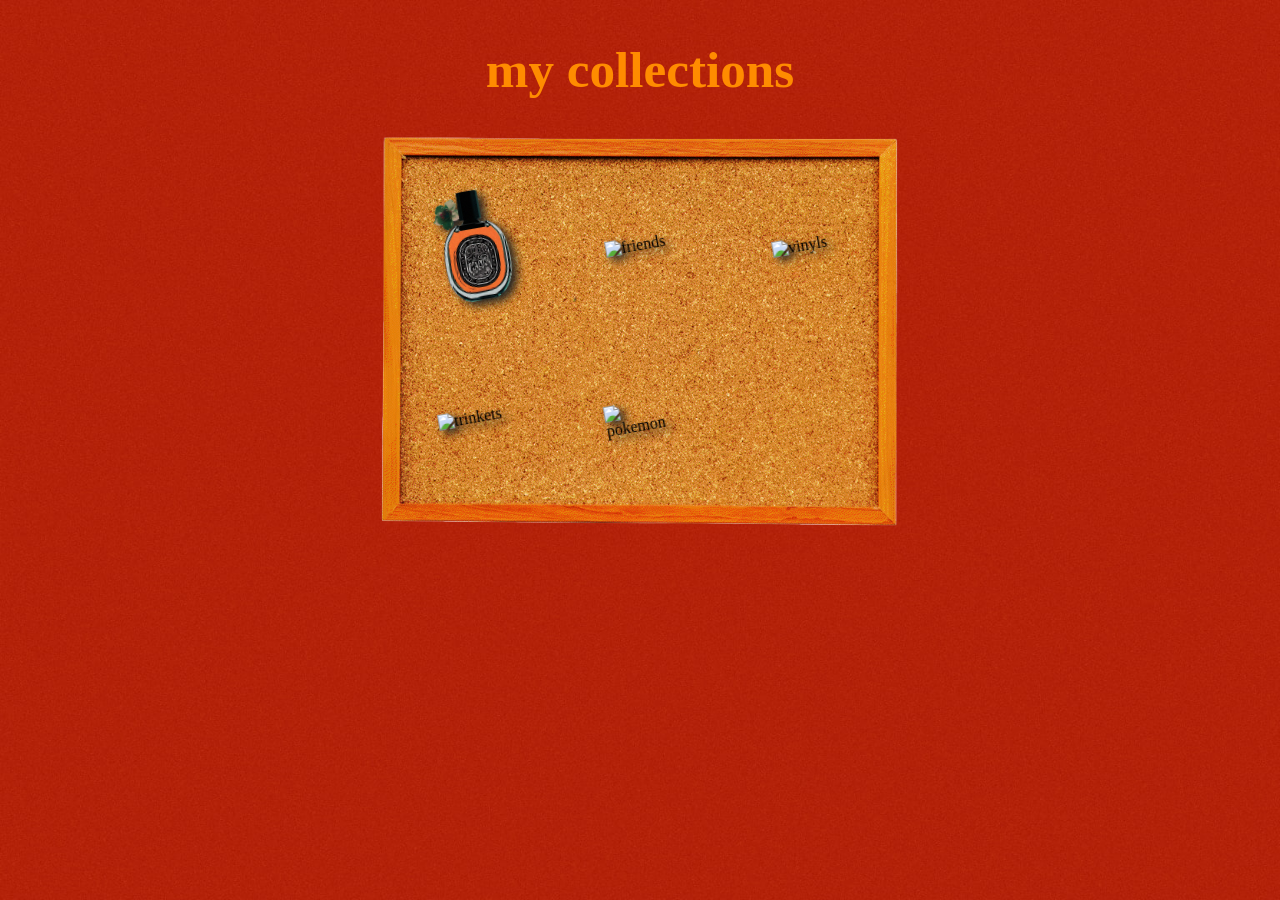
==== collections.html @ bfb8e771 "various" ====
<!DOCTYPE html>
<html lang="es">


<!-- ============================================
     HEAD
     ============================================ -->
<head>
  <meta charset="UTF-8">
  <meta name="viewport" content="width=device-width, initial-scale=1.0">
  <title>My collections</title>

  <!-- Favicon -->
  <link rel="icon" type="image/x-icon" href="/images/favicon.png">

  <!-- CSS principal -->
  <link href="/style.css" rel="stylesheet" type="text/css" media="all">
  <link href="/collections.css" rel="stylesheet" type="text/css" media="all">

  <!-- CSS widgets -->
  <link rel="stylesheet" href="widgets/widgetstyles.css">
  <link rel="stylesheet" href="https://cdn.jsdelivr.net/npm/@tabler/icons-webfont@latest/tabler-icons.min.css">

  <!-- Google Fonts -->
  <link rel="preconnect" href="https://fonts.googleapis.com">
  <link href="https://fonts.googleapis.com/css2?family=VT323&amp;family=EB+Garamond:ital@1&amp;family=Share+Tech+Mono&amp;display=swap" rel="stylesheet">
  <link href="https://fonts.googleapis.com/css2?family=Mea+Culpa&amp;display=swap" rel="stylesheet">
  <link href="https://fonts.googleapis.com/css2?family=UnifrakturMaguntia&amp;display=swap" rel="stylesheet">
  <link href="https://fonts.googleapis.com/css2?family=Press+Start+2P&amp;family=Playfair+Display:ital@1&amp;display=swap" rel="stylesheet">
  <link href="https://fonts.googleapis.com/css2?family=Syne+Mono&amp;display=swap" rel="stylesheet">

</head>
  <div class="coll-header">
    <h1 class="coll-title">my collections</h1>
  </div>

<!-- ============================================
     BODY
     ============================================ -->
<body>
  <div class="columns">
    <div class="col-left">

    </div>
    <div class="board">
      <div class="board-grid">
        <div class="board-item">
          <a href="collections/perfumes.html">
          <img src="images/perfume.png" alt="perfumes">
          <span class="board-label">perfumes</span>
          </a>
        </div>
        <div class="board-item">
          <img src="images/perfume.pn" alt="friends">
          <span class="board-label">my friends</span>
        </div>
        <div class="board-item">
          <img src="images/perfume.pn" alt="vinyls">
          <span class="board-label">vinyls</span>
        </div>
        <div class="board-item">
          <img src="images/perfume.pn" alt="trinkets">
          <span class="board-label">trinkets</span>
        </div>
        <div class="board-item">
          <img src="images/perfume.pn" alt="pokemon">
          <span class="board-label">pokemon cards</span>
        </div>
      </div>
      <img src="collections/img/board.png">
    </div>
    <div class=""col-right>

    </div>
  </div>

</body>
</html>
---- style.css ----
/* ============================================
   FRIENDS OF THE ARTS — style.css
   ============================================ */


/* ── VARIABLES GLOBALES ── */
:root {
  --yellow: #ffd700;
  --mono: 'Share Tech Mono', 'Courier New', monospace;
  --panel-bg: rgba(105, 132, 145, 0.72);
  --panel-border: rgba(210, 220, 225, 0.75);
}


/* ── RESET ── */
*, *::before, *::after { 
  box-sizing: border-box; 
  margin: 0; 
  padding: 0; 
}


/* ── BODY ── */
body {
  background-color: #2a3828;
  cursor: url("/images/pointer.png"), auto;
  font-family: Georgia, serif;
  min-height: 100vh;
}


/* ── Animacion Background ── */

.fondo-zoom {
  transform: scaleX(-1); /* voltea horizontalmente */
  position: fixed;
  top: 0;
  left: 0;
  width: 100%;
  height: 100%;
  background-image: url('/images/bg.png');
  background-size: cover;
  background-position: center top;
  z-index: -1;
  animation: zoomFondo 20s ease-in-out infinite;
}

@keyframes zoomFondo {
  0%, 100% { transform: scaleX(-1) scale(1); }
  50%      { transform: scaleX(-1) scale(1.08); }
}

.arbol {
  position: fixed;
  left: -51px;
  bottom: -50px;
  width: 1283px;
  pointer-events: none;
  z-index: 1;
  transform-origin: bottom left; /* para que el zoom crezca desde esa esquina */
  animation: zoomArbol 25s ease-in-out infinite;
}

@keyframes zoomArbol {
  0%, 100% { transform: scale(1); }
  50%      { transform: scale(1.05); }
}


/* ── CANVAS LUCIÉRNAGAS ── */
#luciernagas {
  position: fixed;
  top: 0;
  left: 0;
  width: 100%;
  height: 100%;
  pointer-events: none;
  z-index: 0;
}


/* ── ENLACES ── */
a { 
  color: inherit; 
  text-decoration: none; 
  cursor: url("/images/pointer.png"), auto;
}

a:hover { 
  text-decoration: underline;
  cursor: url("/images/pointer.png"), auto;
}


/* ── HEADER / TÍTULO ── */
.site-header {
  display: flex;
  position: relative;
  text-align: center;
  padding: 40px 20px 8px;
  gap: 20px;
  align-items: center;
  flex-wrap: nowrap;
  white-space: nowrap;
  justify-content: center;
}

.friends-of {
  display: inline;
  position: relative;
  font-family: 'VT323', monospace;
  font-size: 100px;
  color: #ffffff;
  letter-spacing: 10px;
  line-height: 1;
  white-space: nowrap;
  text-shadow:
    2px 2px 0 rgba(0,0,0,0.6),
    0 0 20px rgba(0,0,0,0.4);
}

.the-arts {
  display: inline;
  position: relative;
  font-family: "Great News", cursive;
  font-weight: 400;
  background-color: #000000;
  color: var(--yellow);
  font-size: 100px;
  letter-spacing: 10px;
  line-height: 1;
  white-space: nowrap;
}

.the-arts, .friends-of {
  display: inline-flex;
  align-items: center;
}

.site-title .hi { 
  color: var(--yellow); 
}


/* ── PLATO ── */
.plato {
  -webkit-filter: drop-shadow(5px 5px 5px #222);
  filter: drop-shadow(5px 5px 5px #222);
  position: absolute;
  bottom: -22px;
  right: -39px;
  width: 103px;
  transform: rotate(28deg);
  content: url('widgets/img/plate.png');
  transition: transform 0.1s ease;
}

.plato:hover {
  cursor: url("/images/pointer_click.png"), auto;
}

.plato:active {
  content: url('widgets/img/brokenplate.png');
  transform: rotate(60deg);
  cursor: url("/images/pointer.png"), auto;
  animation: romper 0.15s ease;
}

@keyframes romper {
  0%   { transform: rotate(28deg) translateX(0); }
  25%  { transform: rotate(30deg) translateX(-3px); }
  75%  { transform: rotate(26deg) translateX(3px); }
  100% { transform: rotate(60deg) translateX(0); }
}


/* ── NAV ── */
nav {
  display: flex;
  justify-content: center;
  gap: 55px;
  padding: 30px 20px 35px;
  flex-wrap: wrap;
}

nav a {
  font-family: 'EB Garamond', Georgia, serif;
  font-style: italic;
  font-size: 26px;
  color: #ffffff;
  text-decoration: none;
  border-bottom: 2px solid var(--yellow);
  padding-bottom: 1px;
  text-shadow: 1px 1px 5px rgba(0,0,0,0.9), 0 0 10px rgba(0,0,0,0.5);
}

nav a:hover { 
  color: var(--yellow); 
  text-decoration: none; 
}

.nav-item {
  position: relative;
}

.dropdown {
  display: none;
  position: absolute;
  top: 100%;
  left: 50%;
  transform: translateX(-50%);
  background: rgba(255, 255, 255, 0.08);
  backdrop-filter: blur(12px) saturate(1.4);
  -webkit-backdrop-filter: blur(12px) saturate(1.4);
  border: 0.5px dashed var(--yellow);
  border-radius: 12px;
  padding: 16px 24px;
  min-width: 240px;
  z-index: 10;
  margin-top: 0px; /* sin hueco */
  filter: invert();
}


.nav-item:hover .dropdown {
  display: flex;
  flex-direction: column;
  gap: 14px;
}

.dropdown a {
  font-family: 'EB Garamond', Georgia, serif;
  font-style: italic;
  font-size: 18px;
  color: #fff;
  border-bottom: none; /* quita el subrayado amarillo del nav normal */
  display: flex;
  align-items: center;
  gap: 10px;
  text-shadow: 1px 1px 3px rgba(0,0,0,0.8);
}

.dropdown a:hover {
  color: var(--yellow);
}


/* ── LAYOUT: TRES COLUMNAS ── */
.columns {
  display: grid;
  grid-template-columns: 220px 1fr 220px;
  gap: 16px;
  max-width: 1080px;
  margin: 0 auto;
  padding: 6px 140px 15px 20px;
  align-items: start;
}

.col-left { 
  display: flex;
  flex-direction: column;
  gap: 16px;
  width: fit-content;
}

.col-center { 
  display: flex; 
  flex-direction: column; 
  gap: 14px; 
  background: rgba(255, 255, 255, 0.08);
  backdrop-filter: blur(12px) saturate(1.4);
  -webkit-backdrop-filter: blur(12px) saturate(1.4);
  border: 1px solid rgba(255, 255, 255, 0.2);
  border-radius: 24px;
  padding: 24px 28px;
  overflow: visible;
  box-shadow: 
    0 4px 24px rgba(0, 0, 0, 0.2),
    inset 0 1px 0 rgba(255, 255, 255, 0.3);
    height: 460px;
}

.panel-texto::after {
  content: '✮ ✮ ✮';
  display: block;
  text-align: center;
  font-size: 5px;
  letter-spacing: 4px;
  padding: 4px 0;
  font-family: 'UnifrakturMaguntia', cursive;
  color: #fffbf1;
  filter: drop-shadow(2px 0px 0 var(--yellow));
  text-shadow: -1px -1px 0 #5e5643, 1px -1px 0 #5e5643, 
               -1px 1px 0 #5e5643, 1px 1px 0 #5e5643;
  margin-top: 16px;
  margin-bottom: 16px;
}


.col-right { 
  display: flex;
  flex-direction: column;
  gap: 16px;
  width: fit-content;
}


/* ── PANEL CENTRAL ── */
.panel {
  font-family: "Syne Mono", monospace;
  font-size: 15px;
  background-image: url(images/Pattern_5.gif);
  background-position: center bottom;
  display: grid;
  line-height: 0.7;
  background-color: #fffbf1;
  border: 5px solid #fffbf1;
  outline: 1px solid black;
  border-radius: 8px;
  
}

.panel-titulo {
  font-family: 'UnifrakturMaguntia', cursive;
  font-weight: 2000;
  letter-spacing: -2px;
  font-size: 35px;
  text-align: center;
  color: #fffbf1;
  filter: drop-shadow(2px 0px 0 var(--yellow));
  text-shadow: -1px -1px 0 #5e5643, 1px -1px 0 #5e5643, 
               -1px 1px 0 #5e5643, 1px 1px 0 #5e5643;
               
  margin-bottom: 16px;
  margin-top: -40px; /* ajusta hasta que quede mitad y mitad */
  position: relative;
  z-index: 2; /* para que quede por encima del borde del contenedor */
}

.panel-texto {
  list-style: none;
  padding: 0;
  margin: 0;
  text-align: center;
}

.stamps {
  filter: saturate(0);
  display: flex;
  flex-wrap: wrap;
  justify-content: center; /* o space-between, space-around */
  gap: 12px;
  padding: 6px 20px 20px;
  filter: drop-shadow();
}


/* ── FOOTER ── */
footer {
  text-align: center;
  padding: 20px 20px 30px;
  font-family: var(--mono);
  font-size: 11px;
  color: rgba(255,255,255,0.6);
  text-shadow: 1px 1px 3px #000;
}

footer a { 
  color: rgba(255,255,255,0.85); 
}

.foot-sign {
  display: block;
  font-family: 'EB Garamond', serif;
  font-style: italic;
  font-size: 18px;
  color: red;
  margin-top: 6px;
  text-shadow: 1px 1px 5px rgba(0,0,0,0.8);
}

.brain-made-logo {
  margin-top: 10px;
}


/* ── ANIMACIONES ── */
.blink { 
  animation: blink 1.2s step-end infinite; 
}

@keyframes blink { 
  50% { opacity: 0; } 
}


/* ── RESPONSIVE ── */

/* Tamaño fluido del título y el plato — sin breakpoint */
.friends-of,
.the-arts {
  font-size: clamp(18px, 6.5vw, 100px);
  letter-spacing: clamp(2px, 0.8vw, 10px);
}

.plato {
  width: clamp(30px, 7vw, 103px);
  right: clamp(-40px, -2.5vw, -39px);
  bottom: clamp(-8px, -1.5vw, -22px);
}

/*Overlays PNGs*/


@media (max-width: 820px) {
  nav { gap: 22px; }
  nav a { font-size: 20px; }
}

@media (max-width: 768px) {
  .columns {
    grid-template-columns: 1fr 1fr;
    grid-template-rows: auto auto;
  }

  .col-center {
    grid-column: 1 / -1;
    order: 1;
  }

  .col-left  { order: 2; }
  .col-right { order: 3; }

  .col-left, .col-right {
    display: flex;
    flex-direction: column;
    align-items: center;
    gap: 12px;
  }
}

.arbol {
  position: fixed;
  left: -14px;
  bottom: -33px;
  width: 1274px;
  pointer-events: none;
  z-index: 1;
}

@media (max-width: 1550px) {
  .site-header {
    position: relative;
    z-index: 2;
  }
}

@media (max-width: 1150px) {
  .footer {
    position: relative;
    z-index: 2;
  }
}

@media (max-width: 768px) {
  .plato, .arbol {
    display: none;
  }
}

@media (max-width: 480px) {
  nav a { font-size: 16px; }
  nav { gap: 14px; }
}

@media (prefers-reduced-motion: reduce) {
  .blink { animation: none; }
}

@media (max-width: 9800px) {
  .nav-item {
    position: relative;
    z-index: 2;
  }
}
---- collections.css ----
body {
  background-color: #2a3828;
  background-image: url('/images/coll-bg.jpg');
  background-size: cover;
  cursor: url("images/pointer.png"), auto;
  font-family: Georgia, serif;
  min-height: 100vh;
}

::selection {
  color: red;
  background-color: gold;
}



.coll-header{
  font-family: "Great News", cursive;
  display: flex;
  position: relative;
  text-align: center;
  padding: 40px 20px 8px;
  gap: 20px;
  align-items: center;
  flex-wrap: nowrap;
  white-space: nowrap;
  justify-content: center;
}

.coll-title{
  font-size: clamp(24px, 4vw, 100px);
  color: #FF8C00;
  white-space: none;
}

.columns{
  display: grid;
  grid-template-columns: 220px 1fr 220px;
  gap: 16px;
  max-width: 1080px;
  margin: 0 auto;
  padding: 6px 20px 15px 20px;
  align-items: start;
}

.board{
  position: relative;
  display: flex;
  justify-content: center;
}

.board img {
  width: 100%;
  display: block;
}

.board{
  position: relative;
  max-width: 600px; /* ajusta este valor a tu gusto */
  margin: 0 auto; /* lo centra horizontalmente */
}

.board-grid {
  position: absolute;
  top: 0;
  left: 0;
  width: 100%;
  height: 100%;
  display: grid;
  grid-template-columns: repeat(3, 1fr); /* 3 columnas */
  grid-template-rows: repeat(2, 1fr);    /* 2 filas */
  padding: clamp(20px, 8%, 100px) clamp(15px, 6%, 80px); /* arriba derecha abajo izquierda */
}

.board-grid > div {
  display: flex;
  align-items: center;
  justify-content: center;
}

.board-item {
  position: relative;
}

.board-item img {
    -webkit-filter: drop-shadow(5px 5px 5px #222);
  filter: drop-shadow(5px 5px 5px #222);
  rotate: -10deg;
  width: 100px;
  transition: opacity 0.3s ease;
    padding: clamp(20px, 8%, 100px) clamp(15px, 6%, 80px); /* arriba derecha abajo izquierda */
}

.board-label {
  -webkit-filter: drop-shadow(5px 5px 5px #ffffff);
  filter: drop-shadow(5px 5px 5px #ffffff);
  position: absolute;
  top: 50%;
  left: 50%;
  transform: translate(-50%, -50%);
  opacity: 0;
  transition: opacity 0.3s ease;
  font-family: 'EB Garamond', serif;
  font-size: 24px;
  color: #ff0000;
  white-space: nowrap;
  pointer-events: none; /* para que no interfiera con el hover */
}

.board-item:hover img {
  rotate: 20deg;
  filter: saturate(100);
}

.board-item:hover .board-label {
  opacity: 1;
}

@media (max-width: 768px) {
  .columns {
    grid-template-columns: 1fr 1fr;
    grid-template-rows: auto auto;
  }

  .board {
    grid-column: 1 / -1;
    order: 1;
  }

  .col-left  { order: 2; }
  .col-right { order: 3; }

  .col-left, .col-right {
    display: none;
    flex-direction: column;
    align-items: center;
    gap: 12px;
  }
}

@media (max-width: 770px){
  .col-right, img{
    display:none;
  }
}
---- widgets/widgetstyles.css ----
/*Music Widget*/
 .music-widget:hover,
.visitor-widget:hover,
.status-widget:hover {
  z-index: 100;
  position: relative;
}
  
  
  .music-widget {
    cursor: url('/img/np-albumcover.png'), auto;
    opacity: 0.95;
    width: 220px;
    height: 280px;
    border-radius: 4px;
    background-image: url('img/doily.png');
    -webkit-filter: drop-shadow(5px 5px 5px #222);
    filter: drop-shadow(5px 5px 5px #222);
    background-size: cover;
    background-position: center;
    padding: 60px 60px 60px 65px; /* arriba | derecha | abajo | izquierda */
    font-family: 'Press Start 2P', monospace;
    font-size: 8px;
    color: #222;
  }

  
  .widget-status {
    display: flex;
    align-items: center;
    gap: 6px;
    margin-bottom: 10px;
  }
  
  .status-dot {
    width: 10px;
    height: 10px;
    border-radius: 50%;
    background: #c0392b;
    flex-shrink: 0;
  }
  
  .status-dot.online { background: #27ae60; }
  
  .status-text {
    font-family: 'Press Start 2P', monospace;
    font-size: 7px;
    color: #c0392b;
  }
  
  .status-dot.online + .status-text { color: #27ae60; }
  
  .widget-art {
    width: 100%;
    height: 80px;
    display: flex;
    align-items: center;
    justify-content: center;
    margin-bottom: 10px;
    opacity: 0.75;
  }
  
  .widget-art img {
    width: 80px;
    height: 70px;
    object-fit: contain;
  }
  
  .widget-label {
    font-family: 'Playfair Display', serif;
    font-style: italic;
    font-size: 8px;
    color: #555;
    margin-bottom: 5px;
    text-align: center;
  }
  
  .widget-track {
    display: flex;
    align-items: flex-start;
    gap: 8px;
    margin-bottom: 10px;
  }
  
  .play-btn {
    width: 32px;
    height: 32px;
    border-radius: 50%;
    border: 2px dashed #6aaa6a;
    display: flex;
    align-items: center;
    justify-content: center;
    flex-shrink: 0;
    cursor: pointer;
    color: #6aaa6a;
    font-size: 14px;
    background: transparent;
    margin-top: 2px;
  }
  
  .track-title {
    font-family: 'Press Start 2P', monospace;
    font-size: 7px;
    color: #5a9e5a;
    line-height: 1.6;
    margin-bottom: 3px;
    text-align: center;
  }
  
  .track-artist {
    font-family: 'Press Start 2P', monospace;
    font-size: 4px;
    color: #5a9e5a;
    line-height: 1.6;
    text-align: center;
    opacity: 0.5;
  }
  
  .widget-footer {
    border-top: 1px solid #ffd700;
    padding-top: 8px;
    text-align: center;
    font-family: 'Press Start 2P', monospace;
    font-size: 6px;
    letter-spacing: 2px;
    color: #ffd700;
    display: block;
    align-items: center;
    justify-content: center;
    gap: 6px;
    background-color:fff;
  }
  
  .update-np {
    text-align: center;
    display: block;
    margin-top: 4px;
    font-family: 'Press Start 2P', monospace;
    font-size: 4px;
    letter-spacing: 2px;
    color: #ffd700;
    align-items: center;
    justify-content: center;
    background-color:fff;
  }
  
  /*Visitor widget*/
  
  .visitor-widget {
  position: relative;
  opacity: 0.85;
  width: 220px;
  backdrop-filter: blur(10px);
  filter: invert(100%);
  font-family: 'Press Start 2P', monospace;
  font-size: 8px;
  color: #f0ece0;
  line-height: 2;
  padding:10px 10px 10px 10px;
  text-shadow: 1px 1px 0 #000;
  border-radius: 6px;
  border: 2px dashed #000;
}

.mariposa {
  position: absolute;
  bottom: -20px;
  right: -20px;
  width: 100px;
  transform: scaleX(-1); /* la gira para que mire hacia dentro */
}

.visitor-top {
  font-style: italic;
  text-align: center;
  margin-bottom: -16px;
}

.visitor-top span {
  font-family: "Mea Culpa", cursive;
  font-weight: 400;
  display: block;
  font-size: 38px;
  color: #fff;
  text-shadow: 
    -1px -1px 0 #B22222,
     1px -1px 0 #B22222,
    -1px  1px 0 #B22222,
     1px  1px 0 #B22222,
}

.visitor-mid {
  display: flex;
  gap: 16px;
  justify-content: center;
  margin-bottom: 4px;
}

.visitor-item {
  display: flex;
  align-items: center;
  gap: 5px;
}

.visitor-bottom {
  display: flex;
  align-items: center;
  gap: 5px;
  justify-content: center;
}

.widget-icon {
  width: 18px;
  height: 18px;
}

.status-widget {
  opacity: 0.85;
  position: relative;
  background: #fdeded;
  border: 1px solid black;
  border-radius: 8px;
  padding: 12px 14px;
  width: 220px;
  font-family: 'Press Start 2P', monospace;
  font-size: 7px;
  line-height: 1.8;
  color: black;
}

.status-widget::after {
  content: '';
  position: absolute;
  bottom: -10px;
  left: 0px;
  border-width: 41px 21px 0;
  border-style: solid;
  border-color: #fdeded transparent transparent;
}

.chincheta {
  position: absolute;
  top: -18px;
  right: -18px;
  font-size: 20px;
}

.status-header {
  letter-spacing: 0em;
  color: #3E2B2B;
  background-color: #b0868640;
  padding: 2px 2px 0 4px;
  width: 100%;
  display: inline-block;
  max-height: 20px;
  text-shadow: 1px 1px 0 #fff;
  font-weight: 100;
  font-size: 8px;
  border: 2px ridge #d7a9a954;
  margin-bottom: 8px;
}

.status-header strong {
  color: #222;
}

.status-body {
  color: #444;
  margin-bottom: 10px;
}

.status-footer {
  text-align: right;
  color: #C0C0C0;
  font-size: 6px;
}

.playlist-widget {
  width: 220px;
  background: #e8ead8;
  border: 3px solid #d4c84a;
  border-radius: 8px;
  font-family: 'Press Start 2P', monospace;
  font-size: 7px;
  padding: 8px;
}

.pl-header {
  display: flex;
  justify-content: space-between;
  margin-bottom: 6px;
  color: #333;
}

.pl-progress {
  background: #bbb;
  height: 4px;
  border-radius: 2px;
  margin-bottom: 8px;
}

.pl-bar {
  background: #888;
  height: 4px;
  width: 60%; /* ajusta para simular progreso */
  border-radius: 2px;
}

.pl-controls {
  display: flex;
  justify-content: space-around;
  margin-bottom: 8px;
  font-size: 12px;
  color: #6aaa8a;
}

.pl-list {
  display: flex;
  flex-direction: column;
  gap: 4px;
}

.pl-track {
  padding: 5px 8px;
  color: #555;
  border-radius: 2px;
  line-height: 1.8;
}

.pl-track.active {
  background: #222;
  color: #eee;
}
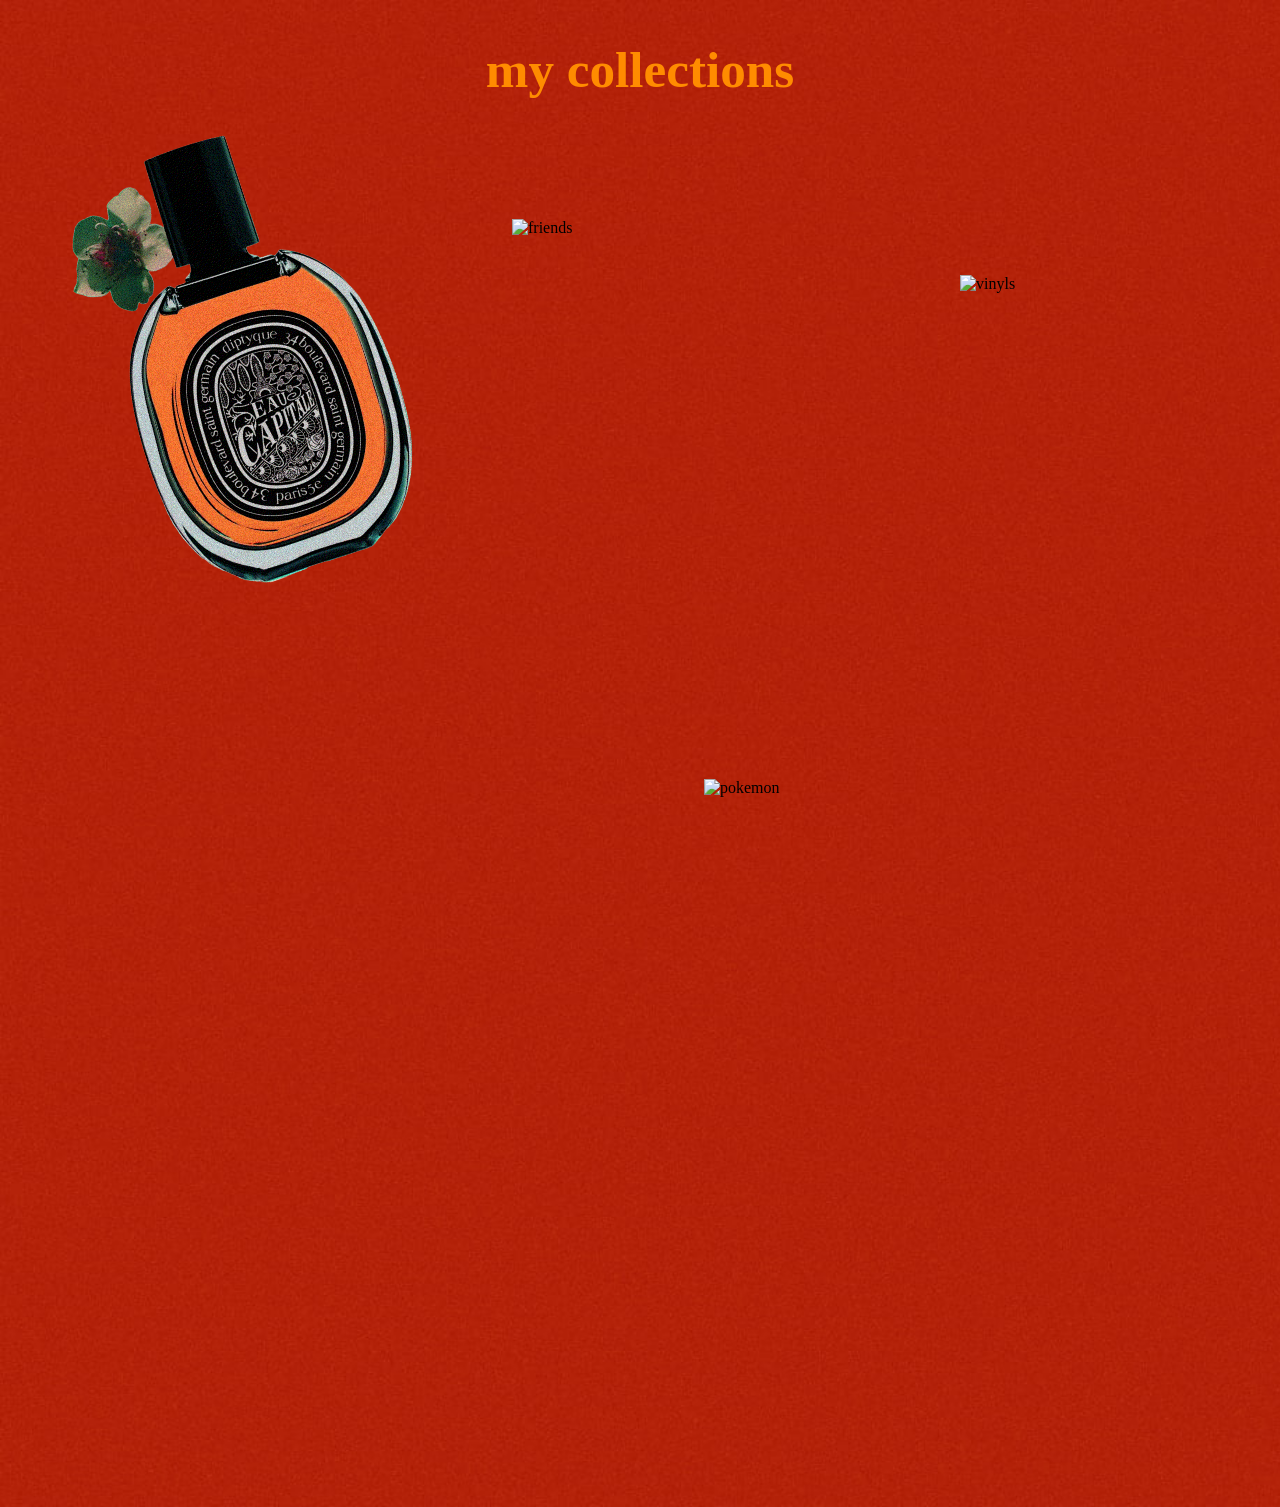
==== commit 3e16979d: "various" ====
--- a/collections.html
+++ b/collections.html
@@ -6,6 +6,9 @@
      HEAD
      ============================================ -->
 <head>
+  <style>
+    .board-label { opacity: 0; }
+  </style>
   <meta charset="UTF-8">
   <meta name="viewport" content="width=device-width, initial-scale=1.0">
   <title>My collections</title>
@@ -38,40 +41,29 @@
      BODY
      ============================================ -->
 <body>
-  <div class="columns">
-    <div class="col-left">
-
-    </div>
-    <div class="board">
-      <div class="board-grid">
-        <div class="board-item">
+    <div class="wrapper">
+        <div class="item perfumes">
           <a href="collections/perfumes.html">
           <img src="images/perfume.png" alt="perfumes">
           <span class="board-label">perfumes</span>
           </a>
         </div>
-        <div class="board-item">
+        <div class="item friends">
           <img src="images/perfume.pn" alt="friends">
           <span class="board-label">my friends</span>
         </div>
-        <div class="board-item">
+        <div class="item vinyls">
           <img src="images/perfume.pn" alt="vinyls">
           <span class="board-label">vinyls</span>
         </div>
-        <div class="board-item">
+        <div class="item trinkets>
           <img src="images/perfume.pn" alt="trinkets">
           <span class="board-label">trinkets</span>
         </div>
-        <div class="board-item">
+        <div class="item pokemon">
           <img src="images/perfume.pn" alt="pokemon">
           <span class="board-label">pokemon cards</span>
         </div>
-      </div>
-      <img src="collections/img/board.png">
-    </div>
-    <div class=""col-right>
-
-    </div>
   </div>
 
 </body>
--- a/style.css
+++ b/style.css
@@ -417,7 +417,7 @@
   nav a { font-size: 20px; }
 }
 
-@media (max-width: 768px) {
+@media (max-width: 940px) {
   .columns {
     grid-template-columns: 1fr 1fr;
     grid-template-rows: auto auto;
--- a/collections.css
+++ b/collections.css
@@ -1,3 +1,9 @@
+/* ============================================
+   COLLECTIONS — collections.css
+   ============================================ */
+
+
+/* ── BODY ── */
 body {
   background-color: #2a3828;
   background-image: url('/images/coll-bg.jpg');
@@ -13,8 +19,8 @@
 }
 
 
-
-.coll-header{
+/* ── HEADER ── */
+.coll-header {
   font-family: "Great News", cursive;
   display: flex;
   position: relative;
@@ -27,119 +33,93 @@
   justify-content: center;
 }
 
-.coll-title{
+.coll-title {
   font-size: clamp(24px, 4vw, 100px);
   color: #FF8C00;
-  white-space: none;
+  white-space: nowrap;
 }
 
-.columns{
-  display: grid;
-  grid-template-columns: 220px 1fr 220px;
-  gap: 16px;
-  max-width: 1080px;
-  margin: 0 auto;
-  padding: 6px 20px 15px 20px;
-  align-items: start;
+
+/* ── WRAPPER (contenedor de los objetos) ── */
+.wrapper {
+  position: relative;
+  width: 100%;
+  height: 1400px; /* ajusta según cuántos objetos tengas */
 }
 
-.board{
-  position: relative;
-  display: flex;
-  justify-content: center;
+
+/* ── ITEMS (cada objeto flotante) ── */
+.item {
+  position: absolute; /* se posiciona dentro de .wrapper */
 }
 
-.board img {
+.item img {
+  display: block;
   width: 100%;
-  display: block;
+  height: auto;
+  transition: filter 0.3s ease;
 }
 
-.board{
-  position: relative;
-  max-width: 600px; /* ajusta este valor a tu gusto */
-  margin: 0 auto; /* lo centra horizontalmente */
-}
 
-.board-grid {
-  position: absolute;
-  top: 0;
-  left: 0;
-  width: 100%;
-  height: 100%;
-  display: grid;
-  grid-template-columns: repeat(3, 1fr); /* 3 columnas */
-  grid-template-rows: repeat(2, 1fr);    /* 2 filas */
-  padding: clamp(20px, 8%, 100px) clamp(15px, 6%, 80px); /* arriba derecha abajo izquierda */
-}
-
-.board-grid > div {
-  display: flex;
-  align-items: center;
-  justify-content: center;
-}
-
-.board-item {
-  position: relative;
-}
-
-.board-item img {
-    -webkit-filter: drop-shadow(5px 5px 5px #222);
-  filter: drop-shadow(5px 5px 5px #222);
-  rotate: -10deg;
-  width: 100px;
-  transition: opacity 0.3s ease;
-    padding: clamp(20px, 8%, 100px) clamp(15px, 6%, 80px); /* arriba derecha abajo izquierda */
-}
-
+/* ── ETIQUETA AL HACER HOVER ── */
 .board-label {
-  -webkit-filter: drop-shadow(5px 5px 5px #ffffff);
-  filter: drop-shadow(5px 5px 5px #ffffff);
   position: absolute;
   top: 50%;
   left: 50%;
   transform: translate(-50%, -50%);
   opacity: 0;
   transition: opacity 0.3s ease;
-  font-family: 'EB Garamond', serif;
-  font-size: 24px;
-  color: #ff0000;
+  font-family: 'Press Start 2P', monospace;
+  font-size: 25px;
+  color: #fff;
+  text-shadow: 
+    3px 3px 0 #1a1a3a,
+    -1px -1px 0 #1a1a3a,
+    1px -1px 0 #1a1a3a,
+    -1px 1px 0 #1a1a3a;
   white-space: nowrap;
-  pointer-events: none; /* para que no interfiera con el hover */
+  pointer-events: none;
+  z-index: 2;
 }
 
-.board-item:hover img {
-  rotate: 20deg;
-  filter: saturate(100);
+.item:hover img {
+  filter: brightness(0.6);
 }
 
-.board-item:hover .board-label {
+.item:hover .board-label {
   opacity: 1;
 }
 
-@media (max-width: 768px) {
-  .columns {
-    grid-template-columns: 1fr 1fr;
-    grid-template-rows: auto auto;
-  }
 
-  .board {
-    grid-column: 1 / -1;
-    order: 1;
-  }
+/* ── POSICIONES Y TAMAÑOS DE CADA ITEM ── */
+.perfumes { 
+  top: 2%;
+  left: 8%;
+  width: 22vw;
+  rotate: -18deg;
+}
+.friends  { 
+  top: 8%;  
+  left: 40%; 
+  width: 15vw; 
+}
+.vinyls   { 
+  top: 12%; 
+  left: 75%; 
+  width: 15vw; 
+}
+.trinkets { 
+  top: 45%; 
+  left: 15%; 
+  width: 15vw; }
+.pokemon  { 
+  top: 48%; 
+  left: 55%; 
+  width: 15vw; }
 
-  .col-left  { order: 2; }
-  .col-right { order: 3; }
 
-  .col-left, .col-right {
-    display: none;
-    flex-direction: column;
-    align-items: center;
-    gap: 12px;
-  }
-}
-
-@media (max-width: 770px){
-  .col-right, img{
-    display:none;
-  }
+/* ── HOVER ESPECIAL: PERFUMES ── */
+.perfumes:hover img {
+  opacity: 0.5;
+  transform: rotate(20deg);
 }
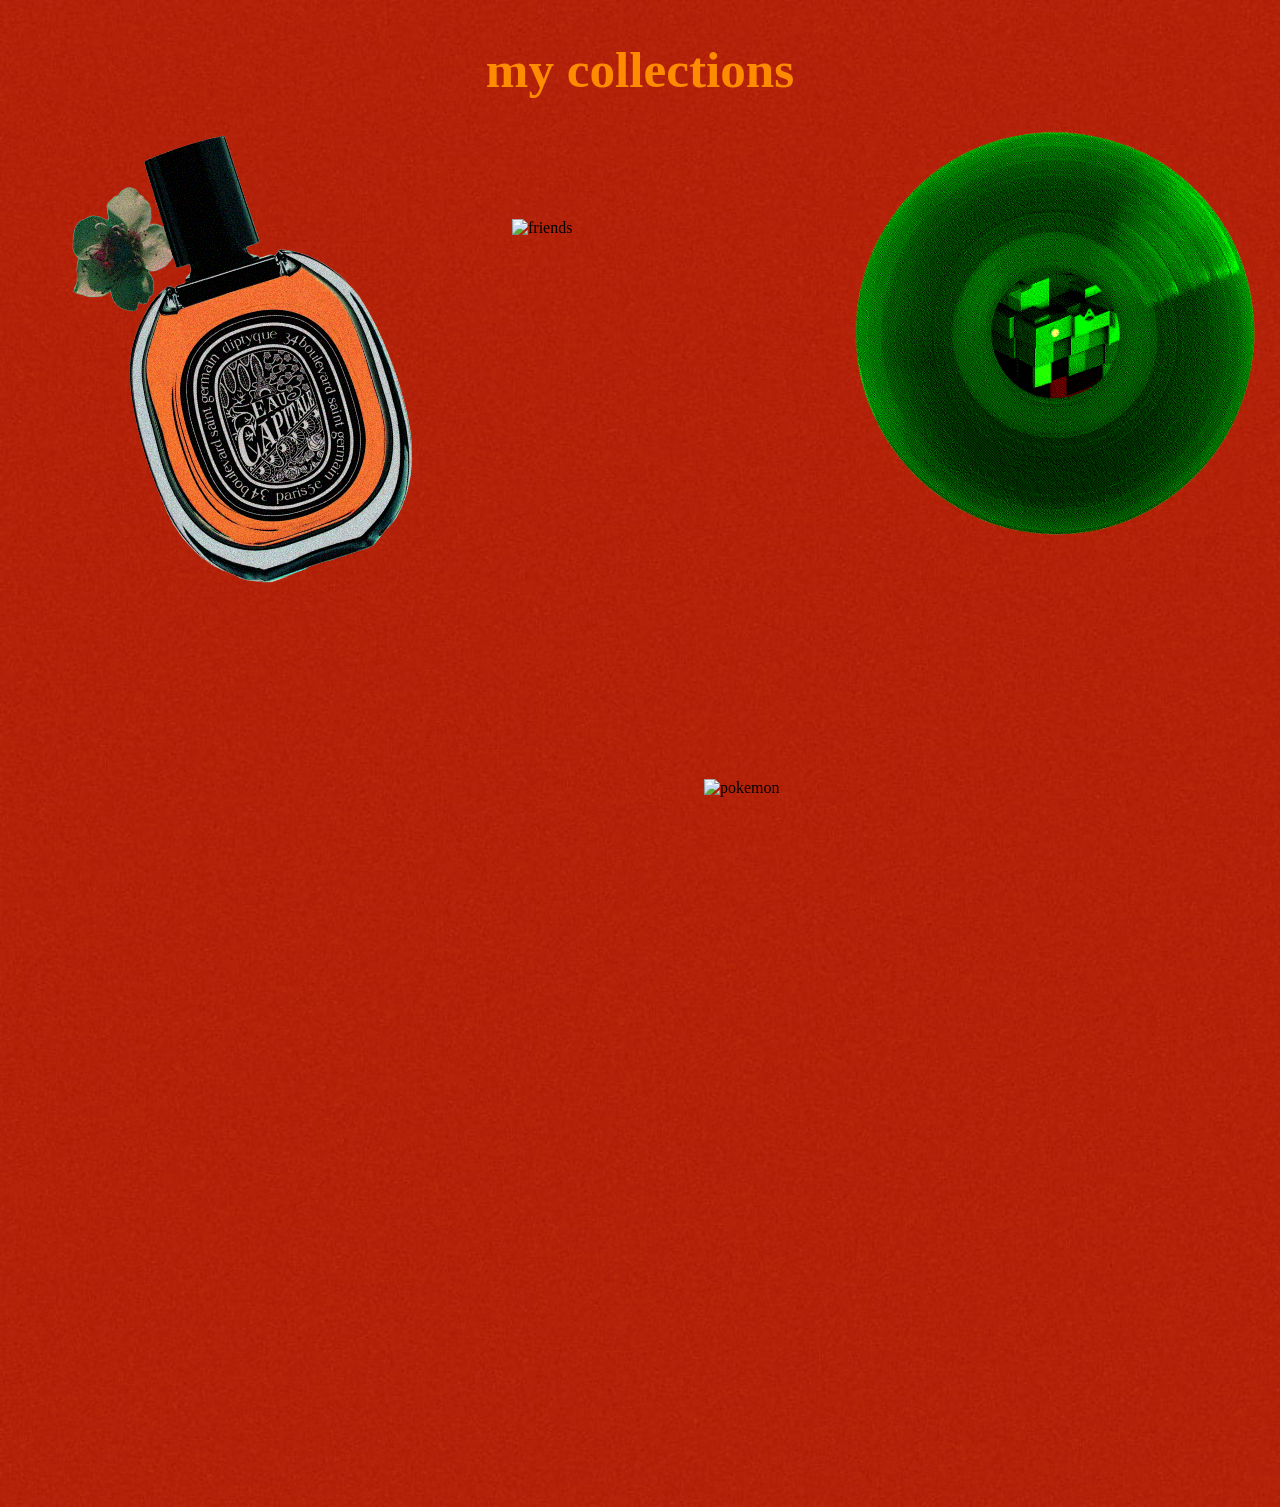
==== commit 6968e750: "changes" ====
--- a/collections.html
+++ b/collections.html
@@ -53,7 +53,7 @@
           <span class="board-label">my friends</span>
         </div>
         <div class="item vinyls">
-          <img src="images/perfume.pn" alt="vinyls">
+          <img src="images/vinyl.png" alt="vinyls">
           <span class="board-label">vinyls</span>
         </div>
         <div class="item trinkets>
--- a/collections.css
+++ b/collections.css
@@ -104,9 +104,9 @@
   width: 15vw; 
 }
 .vinyls   { 
-  top: 12%; 
-  left: 75%; 
-  width: 15vw; 
+  top: 0%;
+  left: 65%;
+  width: 35vw; 
 }
 .trinkets { 
   top: 45%; 
@@ -122,4 +122,9 @@
 .perfumes:hover img {
   opacity: 0.5;
   transform: rotate(20deg);
+}
+
+.vinyls:hover img {
+  opacity: 0.5;
+  transform: rotate(20deg);
 }
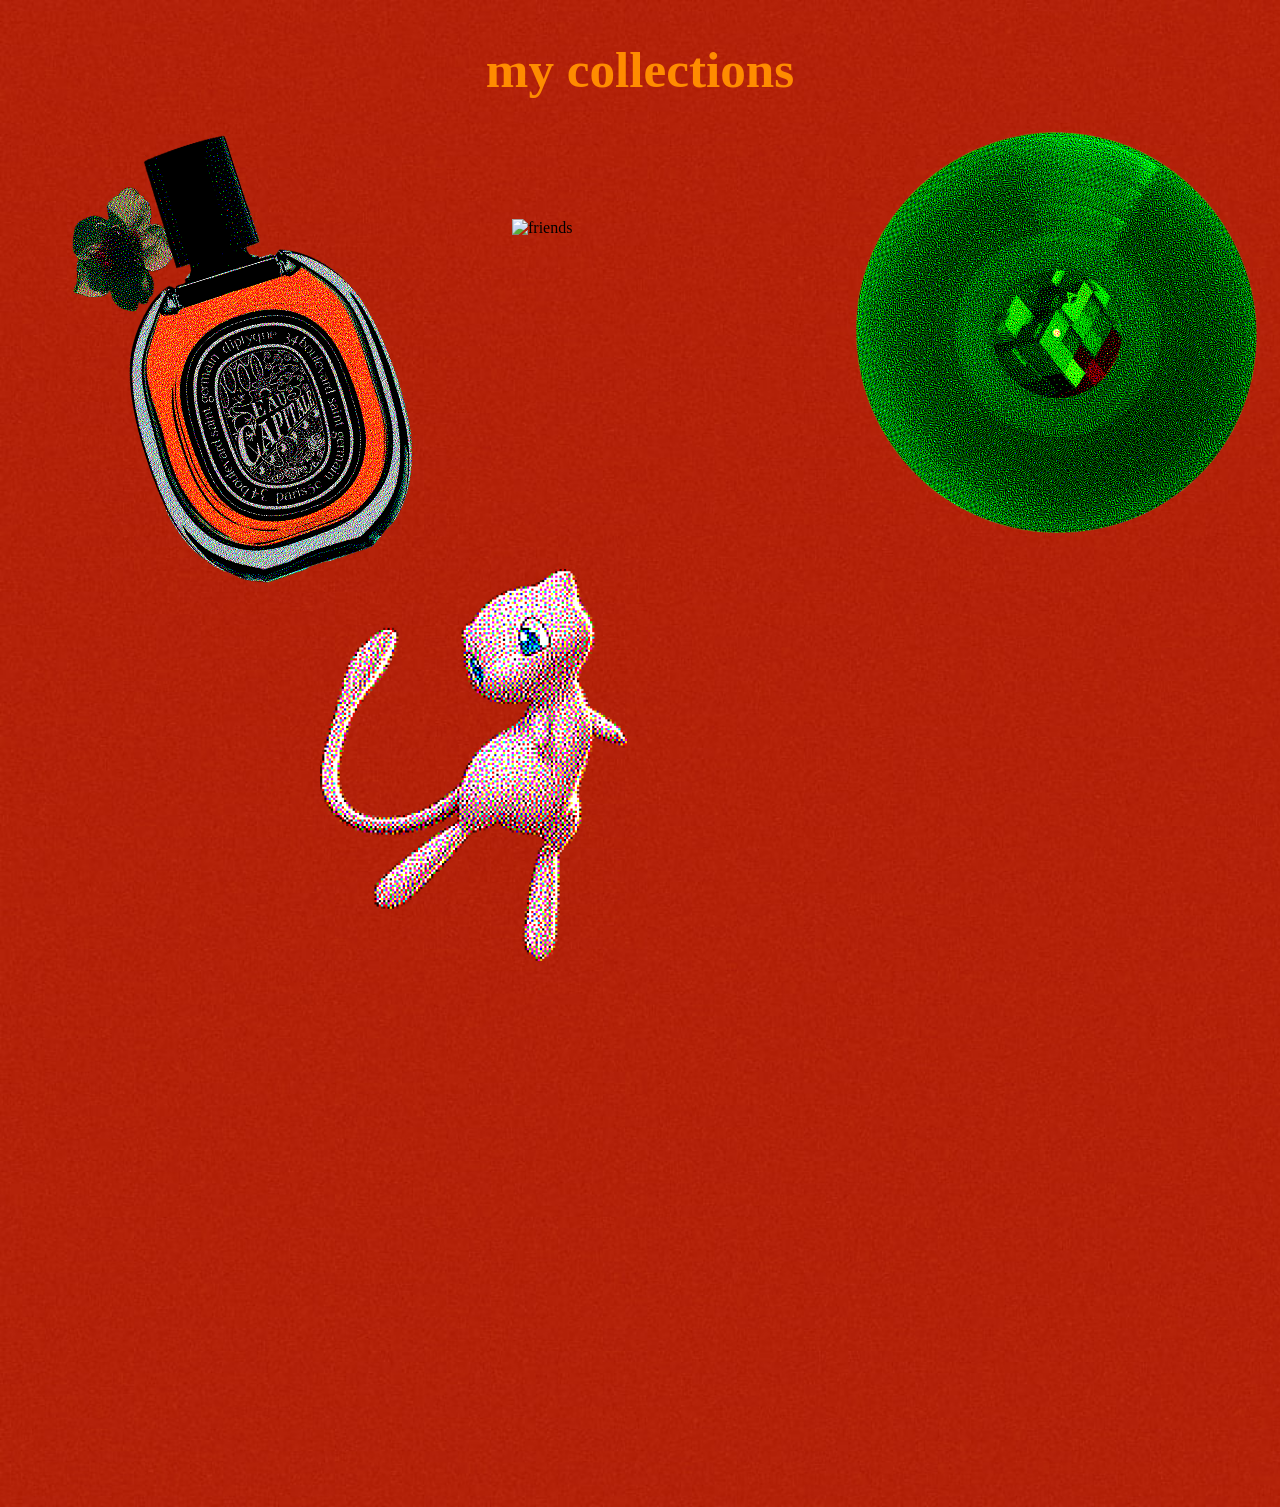
==== commit 557ad95b: "various" ====
--- a/collections.html
+++ b/collections.html
@@ -61,7 +61,7 @@
           <span class="board-label">trinkets</span>
         </div>
         <div class="item pokemon">
-          <img src="images/perfume.pn" alt="pokemon">
+          <img src="images/pokemon.png" alt="pokemon">
           <span class="board-label">pokemon cards</span>
         </div>
   </div>
--- a/style.css
+++ b/style.css
@@ -417,25 +417,30 @@
   nav a { font-size: 20px; }
 }
 
-@media (max-width: 940px) {
+@media (max-width: 600px) {
   .columns {
-    grid-template-columns: 1fr 1fr;
-    grid-template-rows: auto auto;
+    display: flex;
+    flex-wrap: wrap;
+    justify-content: space-between;
+    align-items: flex-start;
+    gap: 12px;
+    padding: 6px 12px 15px;
   }
 
   .col-center {
-    grid-column: 1 / -1;
+    flex: 1 0 100%; /* ocupa toda la fila → fuerza salto de línea */
     order: 1;
-  }
-
-  .col-left  { order: 2; }
-  .col-right { order: 3; }
+    height: auto;
+  }
 
   .col-left, .col-right {
+    order: 2;
+    flex: 0 0 auto; /* tamaño = su contenido (ya zoomeado) */
+    zoom: 0.55;
     display: flex;
     flex-direction: column;
     align-items: center;
-    gap: 12px;
+    gap: 16px;
   }
 }
 
--- a/collections.css
+++ b/collections.css
@@ -107,15 +107,17 @@
   top: 0%;
   left: 65%;
   width: 35vw; 
+  rotate: -40deg;
 }
 .trinkets { 
   top: 45%; 
   left: 15%; 
   width: 15vw; }
 .pokemon  { 
-  top: 48%; 
-  left: 55%; 
-  width: 15vw; }
+  top: 33%;
+  left: 25%;
+  width: 24vw; 
+}
 
 
 /* ── HOVER ESPECIAL: PERFUMES ── */
--- a/widgets/widgetstyles.css
+++ b/widgets/widgetstyles.css
@@ -330,4 +330,4 @@
 .pl-track.active {
   background: #222;
   color: #eee;
-}+}
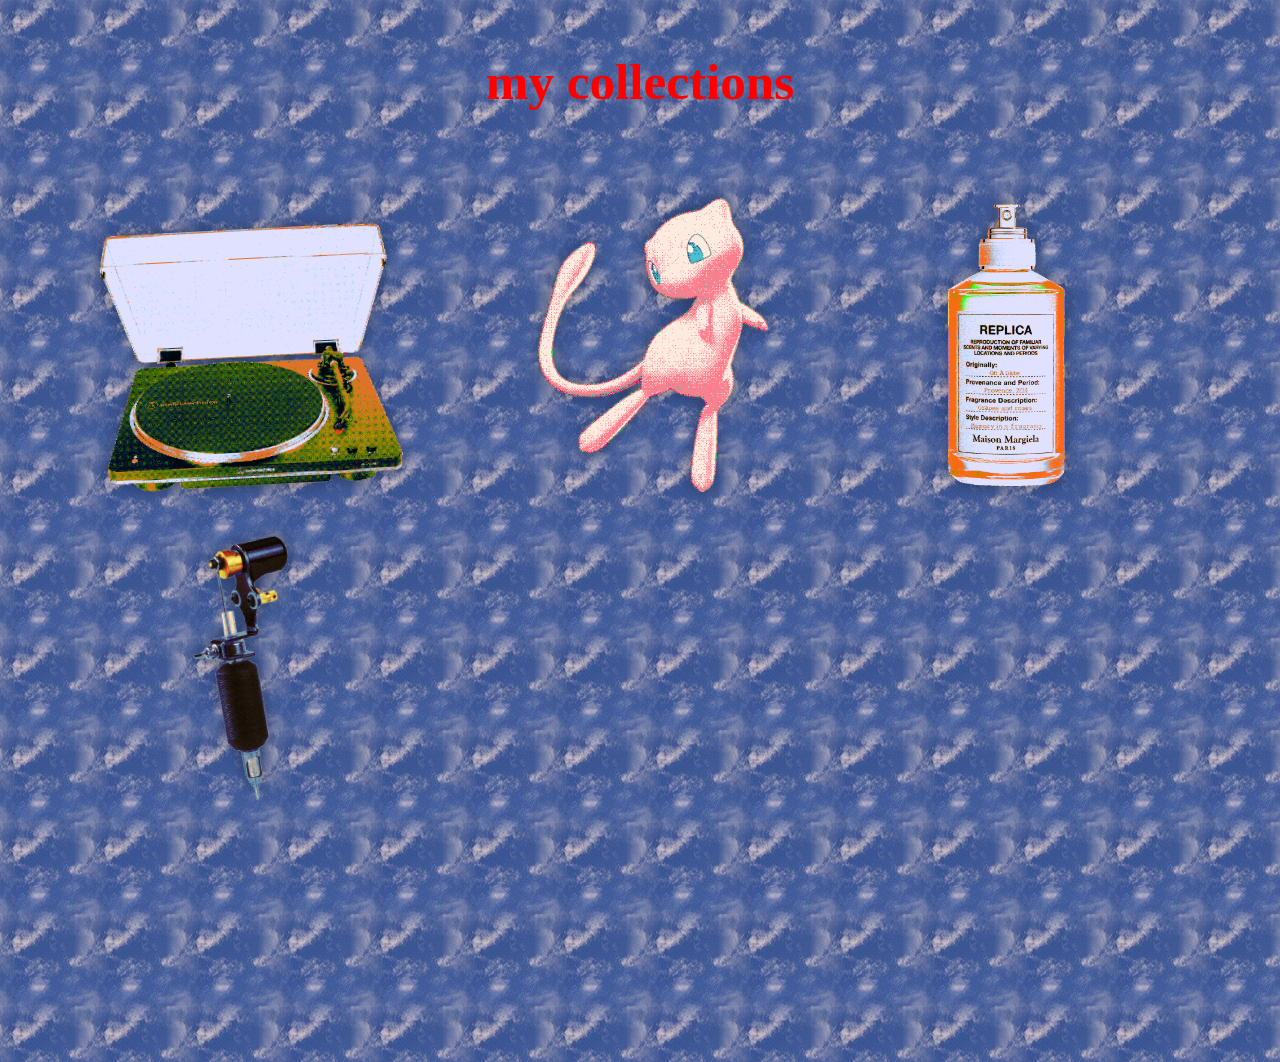
==== commit 406cf753: "varios" ====
--- a/collections.html
+++ b/collections.html
@@ -34,7 +34,10 @@
 
 </head>
   <div class="coll-header">
+    <a href="index.html" class="coll-link">
     <h1 class="coll-title">my collections</h1>
+    <img src="/images/icons/arrow.gif" alt="back" class="title-gif">
+    </a>
   </div>
 
 <!-- ============================================
@@ -42,29 +45,38 @@
      ============================================ -->
 <body>
     <div class="wrapper">
-        <div class="item perfumes">
+
+        <div class="item vinilos" id="item">
           <a href="collections/perfumes.html">
-          <img src="images/perfume.png" alt="perfumes">
+          <img src="images/recordplayer.png" alt="record players">
+          <span class="board-label">vinyls</span>
+          </a>
+        </div>
+
+        <div class="item pokemon" id="item">
+          <a href="collections/pokemon.html">
+          <img src="images/mew.png" alt="mew card">
+          <span class="board-label">pokémon</span>
+          </a>
+        </div>
+
+        <div class="item perfume" id="item">
+          <a href="collections/pokemon.html">
+          <img src="images/perfume.png" alt="perfume">
           <span class="board-label">perfumes</span>
           </a>
         </div>
-        <div class="item friends">
-          <img src="images/perfume.pn" alt="friends">
-          <span class="board-label">my friends</span>
+
+        <div class="item tattoos" id="item">
+          <a href="collections/tatoos.html">
+          <img src="images/tattoo.png" alt="tattoo gun">
+          <span class="board-label">tats</span>
+          </a>
         </div>
-        <div class="item vinyls">
-          <img src="images/vinyl.png" alt="vinyls">
-          <span class="board-label">vinyls</span>
-        </div>
-        <div class="item trinkets>
-          <img src="images/perfume.pn" alt="trinkets">
-          <span class="board-label">trinkets</span>
-        </div>
-        <div class="item pokemon">
-          <img src="images/pokemon.png" alt="pokemon">
-          <span class="board-label">pokemon cards</span>
-        </div>
-  </div>
 
+    </div>
+    <script src="https://code.jquery.com/jquery-3.6.0.js"></script>
+    <script src="https://code.jquery.com/ui/1.13.0/jquery-ui.js"></script>    
+    <script src="collections.js"></script>
 </body>
 </html>
--- a/style.css
+++ b/style.css
@@ -11,7 +11,6 @@
   --panel-border: rgba(210, 220, 225, 0.75);
 }
 
-
 /* ── RESET ── */
 *, *::before, *::after { 
   box-sizing: border-box; 
@@ -19,15 +18,18 @@
   padding: 0; 
 }
 
-
 /* ── BODY ── */
 body {
-  background-color: #2a3828;
+  background-color: rgb(42, 56, 40);
   cursor: url("/images/pointer.png"), auto;
   font-family: Georgia, serif;
   min-height: 100vh;
 }
 
+::selection {
+  color: black;
+  background-color: rgb(255, 234, 0);
+}
 
 /* ── Animacion Background ── */
 
@@ -54,11 +56,12 @@
   position: fixed;
   left: -51px;
   bottom: -50px;
-  width: 1283px;
   pointer-events: none;
   z-index: 1;
   transform-origin: bottom left; /* para que el zoom crezca desde esa esquina */
   animation: zoomArbol 25s ease-in-out infinite;
+  height:110vh;
+  width: auto;
 }
 
 @keyframes zoomArbol {
@@ -157,6 +160,7 @@
 
 .plato:hover {
   cursor: url("/images/pointer_click.png"), auto;
+  rotate: 10deg;
 }
 
 .plato:active {
@@ -252,7 +256,7 @@
   gap: 16px;
   max-width: 1080px;
   margin: 0 auto;
-  padding: 6px 140px 15px 20px;
+  padding: 6px 40px 15px 40px;
   align-items: start;
 }
 
@@ -277,7 +281,7 @@
   box-shadow: 
     0 4px 24px rgba(0, 0, 0, 0.2),
     inset 0 1px 0 rgba(255, 255, 255, 0.3);
-    height: 460px;
+  min-width: 310px;
 }
 
 .panel-texto::after {
@@ -339,9 +343,10 @@
 
 .panel-texto {
   list-style: none;
-  padding: 0;
+  padding: 15px;
   margin: 0;
   text-align: center;
+  line-height: 15px;
 }
 
 .stamps {
@@ -417,6 +422,17 @@
   nav a { font-size: 20px; }
 }
 
+@media (max-width: 730px) {
+  .columns {
+    padding: 6px 8px 15px 8px;
+    grid-template-columns: 180px 1fr 180px; /* columnas un poco más estrechas */
+  }
+
+  .col-left, .col-right {
+    zoom: 0.8;
+  }
+}
+
 @media (max-width: 600px) {
   .columns {
     display: flex;
@@ -448,7 +464,7 @@
   position: fixed;
   left: -14px;
   bottom: -33px;
-  width: 1274px;
+  width: auto;
   pointer-events: none;
   z-index: 1;
 }
@@ -468,6 +484,10 @@
 }
 
 @media (max-width: 768px) {
+  .columns {
+    padding: 6px 20px 15px 20px; /* padding simétrico una vez el árbol desaparece */
+  }
+
   .plato, .arbol {
     display: none;
   }
@@ -480,6 +500,9 @@
 
 @media (prefers-reduced-motion: reduce) {
   .blink { animation: none; }
+  .arbol {display: none; }
+  .fondo-zoom {animation: none; }
+  #luciernagas { display: none; }
 }
 
 @media (max-width: 9800px) {
@@ -487,4 +510,10 @@
     position: relative;
     z-index: 2;
   }
-}+}
+
+@media (orientation: portrait) {
+  .arbol{
+    display: none;
+    }
+  }
--- a/collections.css
+++ b/collections.css
@@ -6,8 +6,8 @@
 /* ── BODY ── */
 body {
   background-color: #2a3828;
-  background-image: url('/images/coll-bg.jpg');
-  background-size: cover;
+  background-image: url('/images/1-g.gif');
+  background-repeat: repeat;
   cursor: url("images/pointer.png"), auto;
   font-family: Georgia, serif;
   min-height: 100vh;
@@ -20,41 +20,59 @@
 
 
 /* ── HEADER ── */
-.coll-header {
+.coll-header a {
   font-family: "Great News", cursive;
   display: flex;
   position: relative;
   text-align: center;
-  padding: 40px 20px 8px;
+  margin: 81px;
   gap: 20px;
   align-items: center;
-  flex-wrap: nowrap;
-  white-space: nowrap;
   justify-content: center;
 }
 
 .coll-title {
+  position: absolute;
   font-size: clamp(24px, 4vw, 100px);
-  color: #FF8C00;
+  color: #ff0000;
   white-space: nowrap;
+}
+
+.title-gif {
+  display: none;
+  position: absolute;
+  width: 20em;
+  opacity: 0;
+  z-index: 1;
+  filter: drop-shadow(5px 5px 5px #222);
+}
+
+.coll-link:hover .title-gif {
+  display: block;
+  opacity: 1;
+}
+
+.coll-link:hover .coll-title {
+  opacity: 0;
 }
 
 
 /* ── WRAPPER (contenedor de los objetos) ── */
 .wrapper {
   position: relative;
+  height: 100vh; /* o la altura que necesites */
   width: 100%;
-  height: 1400px; /* ajusta según cuántos objetos tengas */
+
 }
 
 
 /* ── ITEMS (cada objeto flotante) ── */
 .item {
   position: absolute; /* se posiciona dentro de .wrapper */
+  display: grid
 }
 
 .item img {
-  display: block;
   width: 100%;
   height: auto;
   transition: filter 0.3s ease;
@@ -68,7 +86,6 @@
   left: 50%;
   transform: translate(-50%, -50%);
   opacity: 0;
-  transition: opacity 0.3s ease;
   font-family: 'Press Start 2P', monospace;
   font-size: 25px;
   color: #fff;
@@ -83,16 +100,53 @@
 }
 
 .item:hover img {
-  filter: brightness(0.6);
+  filter: hue-rotate(90deg) brightness(0.9);
+  transform: rotate(10deg);
 }
 
 .item:hover .board-label {
   opacity: 1;
+  filter: drop-shadow( 0px 8px 0px rgba(0,24,255,0.7));
 }
 
+.vinilos   { 
+  position: absolute;
+  top: 3vh;
+  left: 6vw;
+  width: 27vw;
+  rotate: -3deg;
+  filter: drop-shadow( 0px 0px 8px rgba(0, 0, 0, 0.37));
+}
+
+.pokemon   { 
+  position: absolute;
+  top: 4vh;
+  left: 42vw;
+  width: 18vw;
+  rotate: 0deg;
+  filter: drop-shadow( 0px 0px 8px rgba(0, 0, 0, 0.37));
+}
+
+.perfume   { 
+  position: absolute;
+  top: 4vh;
+  left: 67vw;
+  width: 23vw;
+  rotate: 0deg;
+  filter: drop-shadow( 0px 0px 8px rgba(0, 0, 0, 0.37));
+}
+
+.tattoos   { 
+  position: absolute;
+  top: 40vh;
+  left: 8vw;
+  width: 23vw;
+  rotate: -10deg;
+  filter: drop-shadow( 0px 0px 8px rgba(0, 0, 0, 0.37));
+}
 
 /* ── POSICIONES Y TAMAÑOS DE CADA ITEM ── */
-.perfumes { 
+/*.perfumes { 
   top: 2%;
   left: 8%;
   width: 22vw;
@@ -117,7 +171,7 @@
   top: 33%;
   left: 25%;
   width: 24vw; 
-}
+}*/
 
 
 /* ── HOVER ESPECIAL: PERFUMES ── */
@@ -129,4 +183,8 @@
 .vinyls:hover img {
   opacity: 0.5;
   transform: rotate(20deg);
+}
+
+@media (prefers-reduced-motion: none) {
+  
 }
--- a/widgets/widgetstyles.css
+++ b/widgets/widgetstyles.css
@@ -1,14 +1,16 @@
  /*Music Widget*/
  .music-widget:hover,
 .visitor-widget:hover,
-.status-widget:hover {
+.status-widget:hover,
+footer:hover {
   z-index: 100;
   position: relative;
+  opacity: 1;
 }
   
   
   .music-widget {
-    cursor: url('/img/np-albumcover.png'), auto;
+    
     opacity: 0.95;
     width: 220px;
     height: 280px;
@@ -22,6 +24,11 @@
     font-family: 'Press Start 2P', monospace;
     font-size: 8px;
     color: #222;
+    
+  }
+
+  .music-widget:hover img{
+    cursor: url("/widgets/img/np-albumcover.png"), auto;
   }
 
   
@@ -276,20 +283,23 @@
 }
 
 .playlist-widget {
+  opacity: 0.85;
+  backdrop-filter: blur(10px);
   width: 220px;
-  background: #e8ead8;
-  border: 3px solid #d4c84a;
+  border: 3px solid #00ff1a;
+;
   border-radius: 8px;
   font-family: 'Press Start 2P', monospace;
   font-size: 7px;
   padding: 8px;
+  filter: invert(100%);
 }
 
 .pl-header {
   display: flex;
   justify-content: space-between;
   margin-bottom: 6px;
-  color: #333;
+  color: #00ff1a;
 }
 
 .pl-progress {
@@ -311,7 +321,8 @@
   justify-content: space-around;
   margin-bottom: 8px;
   font-size: 12px;
-  color: #6aaa8a;
+  color: #ffffff;
+  opacity: 1 !important; 
 }
 
 .pl-list {
@@ -322,12 +333,12 @@
 
 .pl-track {
   padding: 5px 8px;
-  color: #555;
+  color: #ffffff;
   border-radius: 2px;
   line-height: 1.8;
 }
 
 .pl-track.active {
-  background: #222;
-  color: #eee;
-}
+  background: #ffffff;
+  color: #000000;
+}
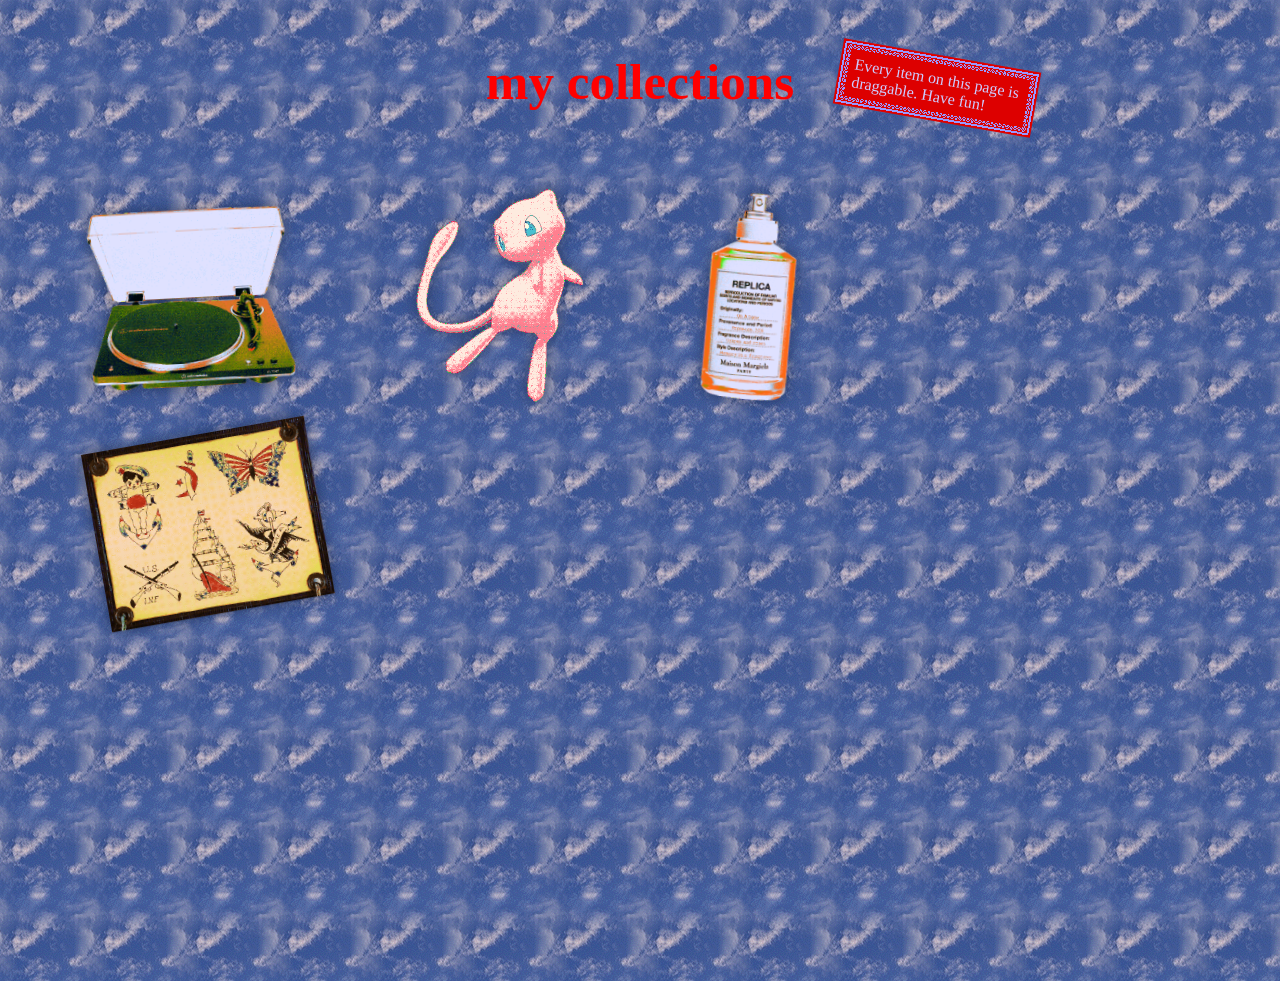
==== commit 341f3c54: "vars" ====
--- a/collections.html
+++ b/collections.html
@@ -33,17 +33,21 @@
   <link href="https://fonts.googleapis.com/css2?family=Syne+Mono&amp;display=swap" rel="stylesheet">
 
 </head>
-  <div class="coll-header">
-    <a href="index.html" class="coll-link">
-    <h1 class="coll-title">my collections</h1>
-    <img src="/images/icons/arrow.gif" alt="back" class="title-gif">
-    </a>
-  </div>
 
 <!-- ============================================
      BODY
      ============================================ -->
 <body>
+
+  <div class="page-wrapper">
+
+    <div class="coll-header">
+      <a href="index.html" class="coll-link">
+      <h1 class="coll-title">my collections</h1>
+      <img src="/images/icons/arrow.gif" alt="back" class="title-gif">
+      </a>
+    </div>
+
     <div class="wrapper">
 
         <div class="item vinilos" id="item">
@@ -73,6 +77,11 @@
           <span class="board-label">tats</span>
           </a>
         </div>
+    </div>
+
+    <div class="coll-desc touhou3">
+            <p class="desc-text"> Every item on this page is draggable. Have fun! </p>
+    </div>
 
     </div>
     <script src="https://code.jquery.com/jquery-3.6.0.js"></script>
--- a/collections.css
+++ b/collections.css
@@ -18,8 +18,35 @@
   background-color: gold;
 }
 
+.page-wrapper {
+  position: relative;
+}
+
 
 /* ── HEADER ── */
+.touhou3 {
+  color: #ccf;
+  background: rgb(221, 0, 0);
+  padding: 12px;
+  border-image-slice: 12;
+  border-image-width: 12px;
+  border-image-repeat: round;
+  border-style: solid;
+  border-color: transparent;
+  image-rendering: pixelated;
+  border-image-source: url("[data-uri]");
+}
+
+.coll-desc {
+  position: absolute;
+  display: flex;
+  right: 19%;
+  top: -3%;
+  max-width: 200px;
+  rotate: 10deg;
+  transform: scale(1);
+}
+
 .coll-header a {
   font-family: "Great News", cursive;
   display: flex;
@@ -59,11 +86,38 @@
 
 /* ── WRAPPER (contenedor de los objetos) ── */
 .wrapper {
+  display: block;
   position: relative;
-  height: 100vh; /* o la altura que necesites */
-  width: 100%;
-
-}
+  width: 1400px;
+  height: 800px;
+  transform: scale(1);
+  transform-origin: top left;
+}
+
+@media (max-width: 1400px) {
+  .wrapper { transform: scale(0.85); }
+}
+
+@media (max-width: 1100px) {
+  .wrapper { transform: scale(0.65);}
+  .coll-desc {right: 11%; top: -3%;}
+}
+
+@media (max-width: 800px) {
+  .wrapper { transform: scale(0.45); }
+  .coll-desc {right: 3%; top: -3%;transform: scale(0.45)}
+}
+
+@media (max-width: 500px) {
+  .wrapper { transform: scale(0.3); }
+  .coll-desc {right: -11%; top: -3%; transform: scale(0.3)}
+}
+
+@media (max-width: 340px) {
+  .wrapper { transform: scale(0.3); }
+  .coll-desc {display: none;}
+}
+
 
 
 /* ── ITEMS (cada objeto flotante) ── */
@@ -109,70 +163,42 @@
   filter: drop-shadow( 0px 8px 0px rgba(0,24,255,0.7));
 }
 
+/* ── POSICIONES Y TAMAÑOS DE CADA ITEM ── */
+
 .vinilos   { 
-  position: absolute;
-  top: 3vh;
-  left: 6vw;
-  width: 27vw;
+  top: 3%;
+  left: 6%;
+  width: 20%;
   rotate: -3deg;
   filter: drop-shadow( 0px 0px 8px rgba(0, 0, 0, 0.37));
 }
 
 .pokemon   { 
   position: absolute;
-  top: 4vh;
-  left: 42vw;
-  width: 18vw;
+  top: 4%;
+  left: 35%;
+  width: 14%;
   rotate: 0deg;
   filter: drop-shadow( 0px 0px 8px rgba(0, 0, 0, 0.37));
 }
 
 .perfume   { 
   position: absolute;
-  top: 4vh;
-  left: 67vw;
-  width: 23vw;
-  rotate: 0deg;
+  top: 4%;
+  left: 54%;
+  width: 18%;
+  rotate: 5deg;
   filter: drop-shadow( 0px 0px 8px rgba(0, 0, 0, 0.37));
 }
 
 .tattoos   { 
   position: absolute;
-  top: 40vh;
-  left: 8vw;
-  width: 23vw;
+  top: 40%;
+  left: 8%;
+  width: 19%;
   rotate: -10deg;
   filter: drop-shadow( 0px 0px 8px rgba(0, 0, 0, 0.37));
 }
-
-/* ── POSICIONES Y TAMAÑOS DE CADA ITEM ── */
-/*.perfumes { 
-  top: 2%;
-  left: 8%;
-  width: 22vw;
-  rotate: -18deg;
-}
-.friends  { 
-  top: 8%;  
-  left: 40%; 
-  width: 15vw; 
-}
-.vinyls   { 
-  top: 0%;
-  left: 65%;
-  width: 35vw; 
-  rotate: -40deg;
-}
-.trinkets { 
-  top: 45%; 
-  left: 15%; 
-  width: 15vw; }
-.pokemon  { 
-  top: 33%;
-  left: 25%;
-  width: 24vw; 
-}*/
-
 
 /* ── HOVER ESPECIAL: PERFUMES ── */
 .perfumes:hover img {
@@ -187,4 +213,23 @@
 
 @media (prefers-reduced-motion: none) {
   
-}+}
+
+
+/* @media (max-width: 768px) {
+  .wrapper {
+    position: relative;
+    height: auto;
+    display: flex;
+    flex-wrap: wrap;
+    gap: 16px;
+    padding: 20px;
+    justify-content: center;
+  }
+  .item {
+    position: relative; 
+    width: 30vw;
+    top: auto;
+    left: auto;
+  }
+} */
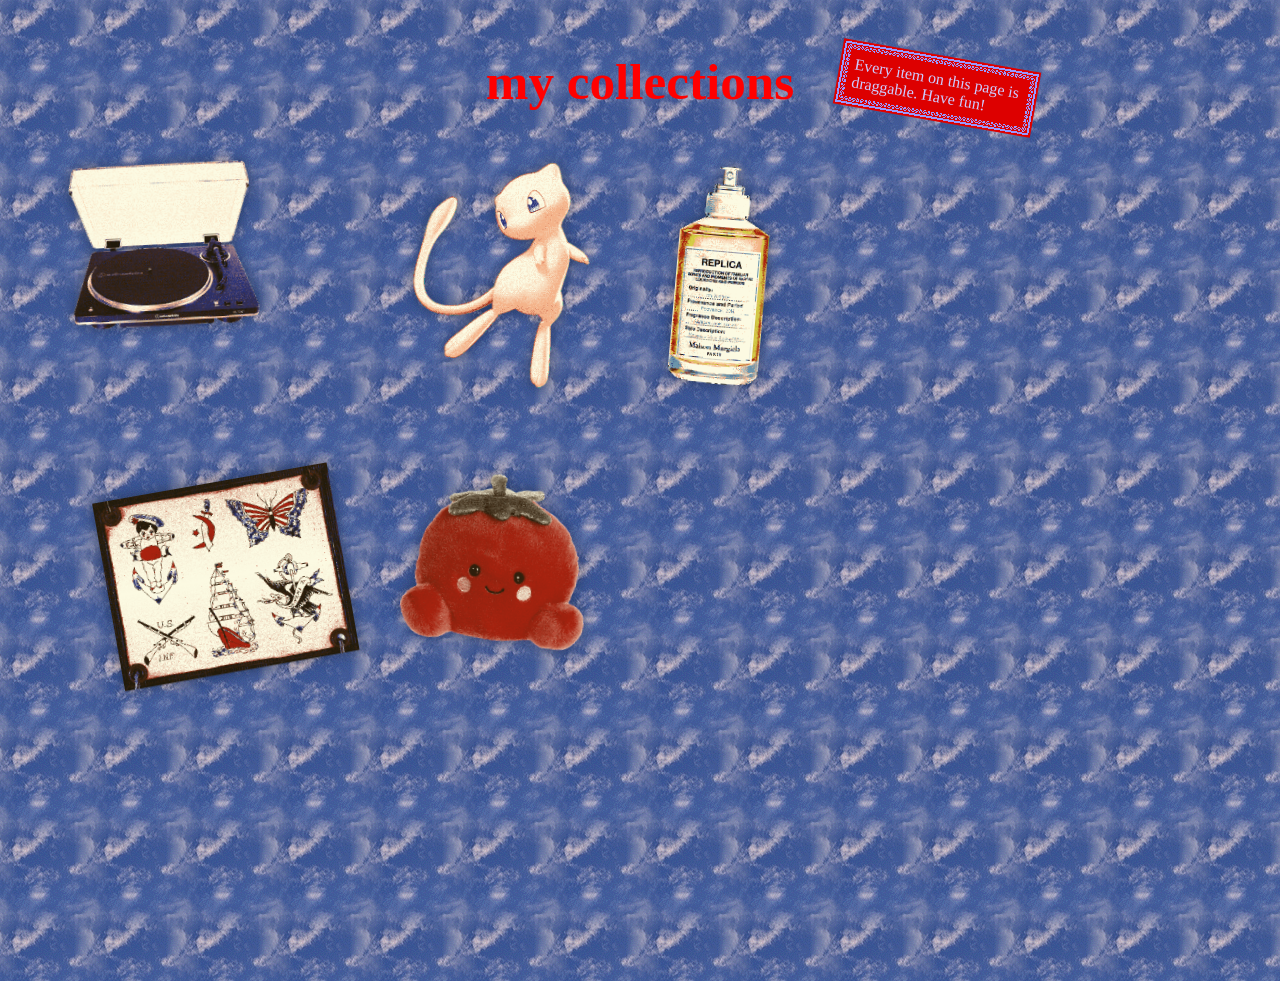
==== commit 79114f83: "v" ====
--- a/collections.html
+++ b/collections.html
@@ -77,6 +77,13 @@
           <span class="board-label">tats</span>
           </a>
         </div>
+
+        <div class="item plushie" id="item">
+          <a href="collections/plushies.html">
+          <img src="images/plushie.png" alt="tomato plushie">
+          <span class="board-label">plushies</span>
+          </a>
+        </div>
     </div>
 
     <div class="coll-desc touhou3">
--- a/collections.css
+++ b/collections.css
@@ -166,37 +166,47 @@
 /* ── POSICIONES Y TAMAÑOS DE CADA ITEM ── */
 
 .vinilos   { 
-  top: 3%;
-  left: 6%;
+  position: absolute;
+  top: -3vh;
+  left: 5vw;
+  width: 20vw;
+  rotate: -3deg;
+  filter: drop-shadow( 0px 0px 8px rgba(0, 0, 0, 0.37));
+}
+
+.pokemon   { 
+  position: absolute;
+  top: 0%;
+  left: 33%;
+  width: 19%;
+  rotate: 0deg;
+  filter: drop-shadow( 0px 0px 8px rgba(0, 0, 0, 0.37));
+}
+
+.perfume   { 
+  position: absolute;
+  top: 0%;
+  left: 51%;
+  width: 19%;
+  rotate: 5deg;
+  filter: drop-shadow( 0px 0px 8px rgba(0, 0, 0, 0.37));
+}
+
+.tattoos   { 
+  position: absolute;
+  top: 47%;
+  left: 9%;
   width: 20%;
-  rotate: -3deg;
-  filter: drop-shadow( 0px 0px 8px rgba(0, 0, 0, 0.37));
-}
-
-.pokemon   { 
-  position: absolute;
-  top: 4%;
-  left: 35%;
-  width: 14%;
-  rotate: 0deg;
-  filter: drop-shadow( 0px 0px 8px rgba(0, 0, 0, 0.37));
-}
-
-.perfume   { 
-  position: absolute;
-  top: 4%;
-  left: 54%;
-  width: 18%;
-  rotate: 5deg;
-  filter: drop-shadow( 0px 0px 8px rgba(0, 0, 0, 0.37));
-}
-
-.tattoos   { 
-  position: absolute;
-  top: 40%;
-  left: 8%;
-  width: 19%;
   rotate: -10deg;
+  filter: drop-shadow( 0px 0px 8px rgba(0, 0, 0, 0.37));
+}
+
+.plushie   { 
+  position: absolute;
+  top: 44%;
+  left: 33%;
+  width: 17%;
+  rotate: 6deg;
   filter: drop-shadow( 0px 0px 8px rgba(0, 0, 0, 0.37));
 }
 
